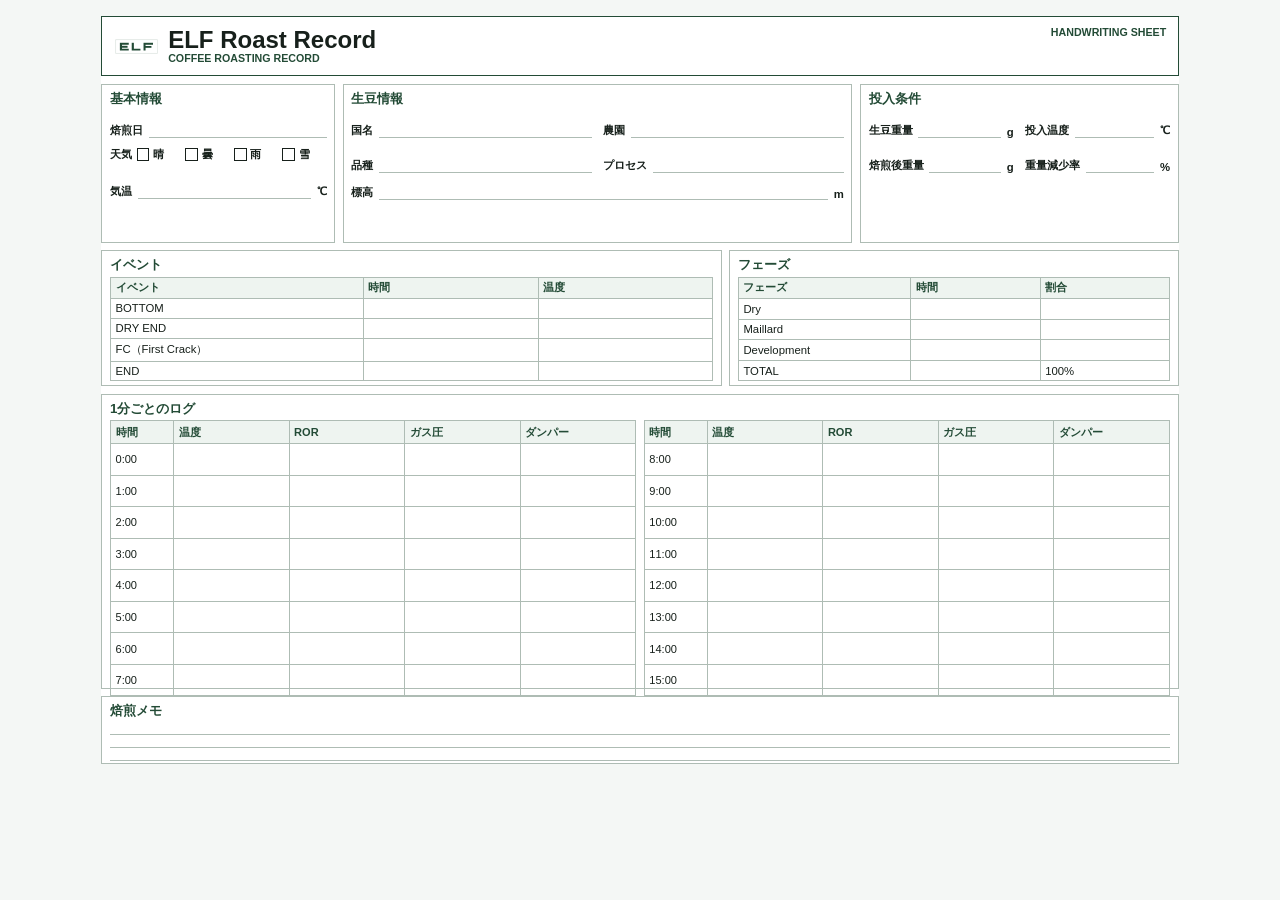
==== handwriting.html @ 0c87f114 "手書き印刷" ====
<!DOCTYPE html>
<html lang="ja">
<head>
  <meta charset="UTF-8">
  <meta name="viewport" content="width=device-width, initial-scale=1.0">
  <meta name="description" content="ELF COFFEE ROASTERS の手書き焙煎記録用紙">
  <title>ELF Roast Record Handwriting Sheet</title>
  <link rel="stylesheet" href="./handwriting.css">
</head>
<body>
  <main class="sheet" aria-label="ELF Roast Record 手書き用紙">
    <header class="sheet-header">
      <div class="brand">
        <img src="./logo.png" alt="ELF COFFEE ROASTERS">
        <div>
          <h1>ELF Roast Record</h1>
          <p>COFFEE ROASTING RECORD</p>
        </div>
      </div>
      <p class="sheet-type">HANDWRITING SHEET</p>
    </header>

    <section class="top-grid" aria-label="基本情報・生豆情報・投入条件">
      <div class="panel basic-panel">
        <h2>基本情報</h2>
        <div class="line-field"><span>焙煎日</span><b></b></div>
        <div class="weather-row" aria-label="天気">
          <span>天気</span>
          <label><i></i>晴</label>
          <label><i></i>曇</label>
          <label><i></i>雨</label>
          <label><i></i>雪</label>
        </div>
        <div class="line-field unit"><span>気温</span><b></b><em>℃</em></div>
      </div>

      <div class="panel bean-panel">
        <h2>生豆情報</h2>
        <div class="two-col">
          <div class="line-field"><span>国名</span><b></b></div>
          <div class="line-field"><span>農園</span><b></b></div>
          <div class="line-field"><span>品種</span><b></b></div>
          <div class="line-field"><span>プロセス</span><b></b></div>
        </div>
        <div class="line-field unit"><span>標高</span><b></b><em>m</em></div>
      </div>

      <div class="panel charge-panel">
        <h2>投入条件</h2>
        <div class="two-col">
          <div class="line-field unit"><span>生豆重量</span><b></b><em>g</em></div>
          <div class="line-field unit"><span>投入温度</span><b></b><em>℃</em></div>
          <div class="line-field unit"><span>焙煎後重量</span><b></b><em>g</em></div>
          <div class="line-field unit"><span>重量減少率</span><b></b><em>%</em></div>
        </div>
      </div>
    </section>

    <section class="event-phase-grid" aria-label="イベント・フェーズ">
      <div class="panel">
        <h2>イベント</h2>
        <table class="write-table event-table">
          <thead>
            <tr><th>イベント</th><th>時間</th><th>温度</th></tr>
          </thead>
          <tbody>
            <tr><td>BOTTOM</td><td></td><td></td></tr>
            <tr><td>DRY END</td><td></td><td></td></tr>
            <tr><td>FC（First Crack）</td><td></td><td></td></tr>
            <tr><td>END</td><td></td><td></td></tr>
          </tbody>
        </table>
      </div>

      <div class="panel">
        <h2>フェーズ</h2>
        <table class="write-table phase-table">
          <thead>
            <tr><th>フェーズ</th><th>時間</th><th>割合</th></tr>
          </thead>
          <tbody>
            <tr><td>Dry</td><td></td><td></td></tr>
            <tr><td>Maillard</td><td></td><td></td></tr>
            <tr><td>Development</td><td></td><td></td></tr>
            <tr><td>TOTAL</td><td></td><td>100%</td></tr>
          </tbody>
        </table>
      </div>
    </section>

    <section class="panel log-section" aria-label="1分ごとのログ">
      <h2>1分ごとのログ</h2>
      <div class="log-grid">
        <table class="write-table log-table">
          <thead>
            <tr><th>時間</th><th>温度</th><th>ROR</th><th>ガス圧</th><th>ダンパー</th></tr>
          </thead>
          <tbody>
            <tr><td>0:00</td><td></td><td></td><td></td><td></td></tr>
            <tr><td>1:00</td><td></td><td></td><td></td><td></td></tr>
            <tr><td>2:00</td><td></td><td></td><td></td><td></td></tr>
            <tr><td>3:00</td><td></td><td></td><td></td><td></td></tr>
            <tr><td>4:00</td><td></td><td></td><td></td><td></td></tr>
            <tr><td>5:00</td><td></td><td></td><td></td><td></td></tr>
            <tr><td>6:00</td><td></td><td></td><td></td><td></td></tr>
            <tr><td>7:00</td><td></td><td></td><td></td><td></td></tr>
          </tbody>
        </table>

        <table class="write-table log-table">
          <thead>
            <tr><th>時間</th><th>温度</th><th>ROR</th><th>ガス圧</th><th>ダンパー</th></tr>
          </thead>
          <tbody>
            <tr><td>8:00</td><td></td><td></td><td></td><td></td></tr>
            <tr><td>9:00</td><td></td><td></td><td></td><td></td></tr>
            <tr><td>10:00</td><td></td><td></td><td></td><td></td></tr>
            <tr><td>11:00</td><td></td><td></td><td></td><td></td></tr>
            <tr><td>12:00</td><td></td><td></td><td></td><td></td></tr>
            <tr><td>13:00</td><td></td><td></td><td></td><td></td></tr>
            <tr><td>14:00</td><td></td><td></td><td></td><td></td></tr>
            <tr><td>15:00</td><td></td><td></td><td></td><td></td></tr>
          </tbody>
        </table>
      </div>
    </section>

    <section class="panel memo-section" aria-label="焙煎メモ">
      <h2>焙煎メモ</h2>
      <div class="memo-lines">
        <span></span>
        <span></span>
        <span></span>
      </div>
    </section>
  </main>
</body>
</html>
---- handwriting.css ----
:root {
  --elf-green: #234b36;
  --elf-green-light: #eef4f0;
  --line: #aebcb4;
  --soft-line: #dce5df;
  --text: #17201b;
}

* {
  box-sizing: border-box;
}

html {
  color: var(--text);
  background: #f4f7f5;
  font-family: -apple-system, BlinkMacSystemFont, "Hiragino Sans", "Yu Gothic", "Meiryo", sans-serif;
}

body {
  margin: 0;
  padding: 16px;
}

.sheet {
  width: 285mm;
  height: 198mm;
  margin: 0 auto;
  padding: 0;
  display: grid;
  grid-template-rows: 16mm 42mm 36mm 78mm 18mm;
  gap: 2mm;
  background: #fff;
}

.sheet-header,
.panel {
  border: 1px solid var(--line);
}

.sheet-header {
  display: flex;
  align-items: center;
  justify-content: space-between;
  padding: 2mm 3mm;
  border-color: var(--elf-green);
}

.brand {
  display: flex;
  align-items: center;
  gap: 2.4mm;
}

.brand img {
  width: 12mm;
  height: 12mm;
  object-fit: contain;
}

h1,
h2,
p {
  margin: 0;
}

h1 {
  font-size: 18pt;
  line-height: 1;
}

.brand p,
.sheet-type {
  color: var(--elf-green);
  font-size: 8pt;
  font-weight: 700;
  letter-spacing: 0;
}

.sheet-type {
  align-self: flex-start;
  padding-top: 0.5mm;
}

.top-grid,
.event-phase-grid,
.log-grid {
  display: grid;
  gap: 2mm;
}

.top-grid {
  grid-template-columns: 22fr 48fr 30fr;
}

.event-phase-grid {
  grid-template-columns: 58fr 42fr;
}

.panel {
  min-width: 0;
  padding: 1.8mm 2mm;
}

h2 {
  margin-bottom: 1.4mm;
  color: var(--elf-green);
  font-size: 10pt;
  line-height: 1;
}

.two-col {
  display: grid;
  grid-template-columns: repeat(2, minmax(0, 1fr));
  gap: 2.2mm 3mm;
}

.line-field {
  display: grid;
  grid-template-columns: auto minmax(0, 1fr);
  gap: 1.5mm;
  align-items: end;
  min-height: 7.2mm;
  font-size: 8.5pt;
  font-weight: 700;
}

.line-field b {
  display: block;
  height: 5.2mm;
  border-bottom: 1px solid var(--line);
}

.line-field.unit {
  grid-template-columns: auto minmax(0, 1fr) auto;
}

.line-field em {
  color: var(--text);
  font-style: normal;
  font-weight: 700;
}

.weather-row {
  display: grid;
  grid-template-columns: auto repeat(4, 1fr);
  gap: 1.2mm;
  align-items: center;
  min-height: 9mm;
  font-size: 8.5pt;
  font-weight: 700;
}

.weather-row label {
  display: inline-flex;
  align-items: center;
  gap: 1mm;
}

.weather-row i {
  display: inline-block;
  width: 3.4mm;
  height: 3.4mm;
  border: 1px solid var(--text);
}

.write-table {
  width: 100%;
  height: calc(100% - 4.2mm);
  border-collapse: collapse;
  table-layout: fixed;
  font-size: 8.5pt;
}

.write-table th {
  height: 5.2mm;
  color: var(--elf-green);
  background: var(--elf-green-light);
  font-weight: 700;
}

.write-table th,
.write-table td {
  border: 1px solid var(--line);
  padding: 0.7mm 1.2mm;
  text-align: left;
  vertical-align: middle;
}

.event-table th:first-child,
.event-table td:first-child {
  width: 42%;
}

.phase-table th:first-child,
.phase-table td:first-child {
  width: 40%;
}

.log-section {
  padding-bottom: 2mm;
}

.log-grid {
  grid-template-columns: repeat(2, minmax(0, 1fr));
  height: calc(100% - 4.4mm);
}

.log-table {
  height: 100%;
  font-size: 8.3pt;
}

.log-table th {
  height: 6mm;
}

.log-table tbody tr {
  height: 8.35mm;
}

.log-table th:first-child,
.log-table td:first-child {
  width: 12%;
}

.log-table th:not(:first-child),
.log-table td:not(:first-child) {
  width: 22%;
}

.memo-section {
  padding-bottom: 1.5mm;
}

.memo-lines {
  display: grid;
  grid-template-rows: repeat(3, 1fr);
  height: calc(100% - 4mm);
}

.memo-lines span {
  border-bottom: 1px solid var(--line);
}

@page {
  size: A4 landscape;
  margin: 6mm;
}

@media print {
  html,
  body {
    width: auto;
    height: auto;
    margin: 0;
    padding: 0;
    background: #fff;
  }

  .sheet {
    width: 100%;
    height: 198mm;
    margin: 0;
  }
}
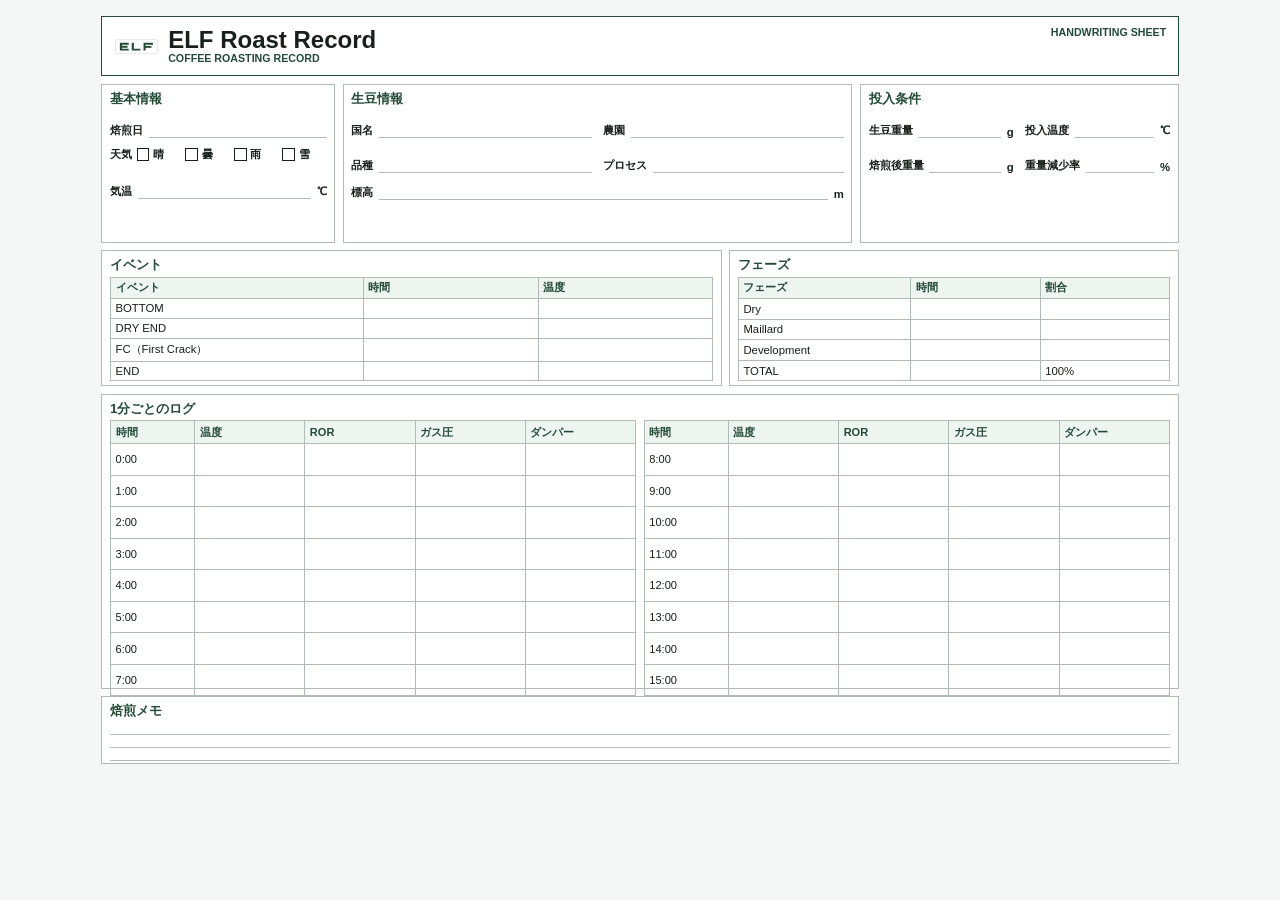
==== commit 13d3428a: "fix: fit handwriting sheet on one landscape page" ====
--- a/handwriting.html
+++ b/handwriting.html
@@ -8,7 +8,7 @@
   <link rel="stylesheet" href="./handwriting.css">
 </head>
 <body>
-  <main class="sheet" aria-label="ELF Roast Record 手書き用紙">
+  <main class="sheet handwriting-sheet handwriting-page" aria-label="ELF Roast Record 手書き用紙">
     <header class="sheet-header">
       <div class="brand">
         <img src="./logo.png" alt="ELF COFFEE ROASTERS">
@@ -92,6 +92,13 @@
       <h2>1分ごとのログ</h2>
       <div class="log-grid">
         <table class="write-table log-table">
+          <colgroup>
+            <col style="width:16%">
+            <col style="width:21%">
+            <col style="width:21%">
+            <col style="width:21%">
+            <col style="width:21%">
+          </colgroup>
           <thead>
             <tr><th>時間</th><th>温度</th><th>ROR</th><th>ガス圧</th><th>ダンパー</th></tr>
           </thead>
@@ -108,6 +115,13 @@
         </table>
 
         <table class="write-table log-table">
+          <colgroup>
+            <col style="width:16%">
+            <col style="width:21%">
+            <col style="width:21%">
+            <col style="width:21%">
+            <col style="width:21%">
+          </colgroup>
           <thead>
             <tr><th>時間</th><th>温度</th><th>ROR</th><th>ガス圧</th><th>ダンパー</th></tr>
           </thead>
--- a/handwriting.css
+++ b/handwriting.css
@@ -203,10 +203,17 @@
 .log-grid {
   grid-template-columns: repeat(2, minmax(0, 1fr));
   height: calc(100% - 4.4mm);
+  width: 100%;
+  min-width: 0;
 }
 
 .log-table {
+  width: 100%;
+  min-width: 0;
+  max-width: 100%;
   height: 100%;
+  overflow: hidden;
+  box-sizing: border-box;
   font-size: 8.3pt;
 }
 
@@ -218,14 +225,11 @@
   height: 8.35mm;
 }
 
-.log-table th:first-child,
-.log-table td:first-child {
-  width: 12%;
-}
-
-.log-table th:not(:first-child),
-.log-table td:not(:first-child) {
-  width: 22%;
+.log-table th,
+.log-table td {
+  min-width: 0;
+  overflow: hidden;
+  box-sizing: border-box;
 }
 
 .memo-section {
@@ -244,22 +248,120 @@
 
 @page {
   size: A4 landscape;
-  margin: 6mm;
+  margin: 5mm;
 }
 
 @media print {
   html,
   body {
-    width: auto;
+    width: 287mm;
+    height: 200mm;
+    margin: 0 !important;
+    padding: 0 !important;
+    overflow: hidden !important;
+    background: #fff;
+  }
+
+  .handwriting-sheet,
+  .handwriting-page {
+    width: 287mm;
+    height: 200mm;
+    max-width: none !important;
+    max-height: 200mm;
+    margin: 0 auto !important;
+    padding: 0 !important;
+    overflow: hidden;
+    box-sizing: border-box;
+    grid-template-rows: 14mm 34mm 34mm 80mm 24mm;
+    gap: 3mm;
+  }
+
+  .sheet-header {
+    padding: 1.5mm 3mm;
+  }
+
+  .brand img {
+    width: 10mm;
+    height: 10mm;
+  }
+
+  h1 {
+    font-size: 17pt;
+  }
+
+  .panel {
+    padding: 1.4mm 1.7mm;
+    overflow: hidden;
+  }
+
+  h2 {
+    margin-bottom: 1mm;
+    font-size: 9.5pt;
+  }
+
+  .line-field {
+    min-height: 6.4mm;
+  }
+
+  .weather-row {
+    min-height: 7.2mm;
+  }
+
+  .event-phase-grid .write-table {
+    height: calc(100% - 3.8mm);
+  }
+
+  .log-section {
+    display: grid;
+    grid-template-rows: auto minmax(0, 1fr);
+    gap: 1mm;
+    padding-bottom: 1.4mm;
+  }
+
+  .log-grid {
+    grid-template-columns: minmax(0, 1fr) minmax(0, 1fr);
+    gap: 4mm;
+    width: 100%;
+    min-width: 0;
     height: auto;
-    margin: 0;
-    padding: 0;
-    background: #fff;
-  }
-
-  .sheet {
+    min-height: 0;
+    overflow: hidden;
+  }
+
+  .log-table {
     width: 100%;
-    height: 198mm;
-    margin: 0;
-  }
-}
+    min-width: 0;
+    max-width: 100%;
+    height: 100%;
+    table-layout: fixed;
+    border-collapse: collapse;
+    overflow: hidden;
+    box-sizing: border-box;
+  }
+
+  .log-table th {
+    height: 6mm;
+  }
+
+  .log-table tbody tr {
+    height: 8.1mm;
+  }
+
+  .log-table th,
+  .log-table td {
+    padding: 0.5mm 0.8mm;
+    min-width: 0;
+    overflow: hidden;
+    box-sizing: border-box;
+  }
+
+  .memo-section {
+    height: 24mm;
+    min-height: 0;
+    padding-bottom: 1.2mm;
+  }
+
+  .memo-lines {
+    height: calc(100% - 3.8mm);
+  }
+}
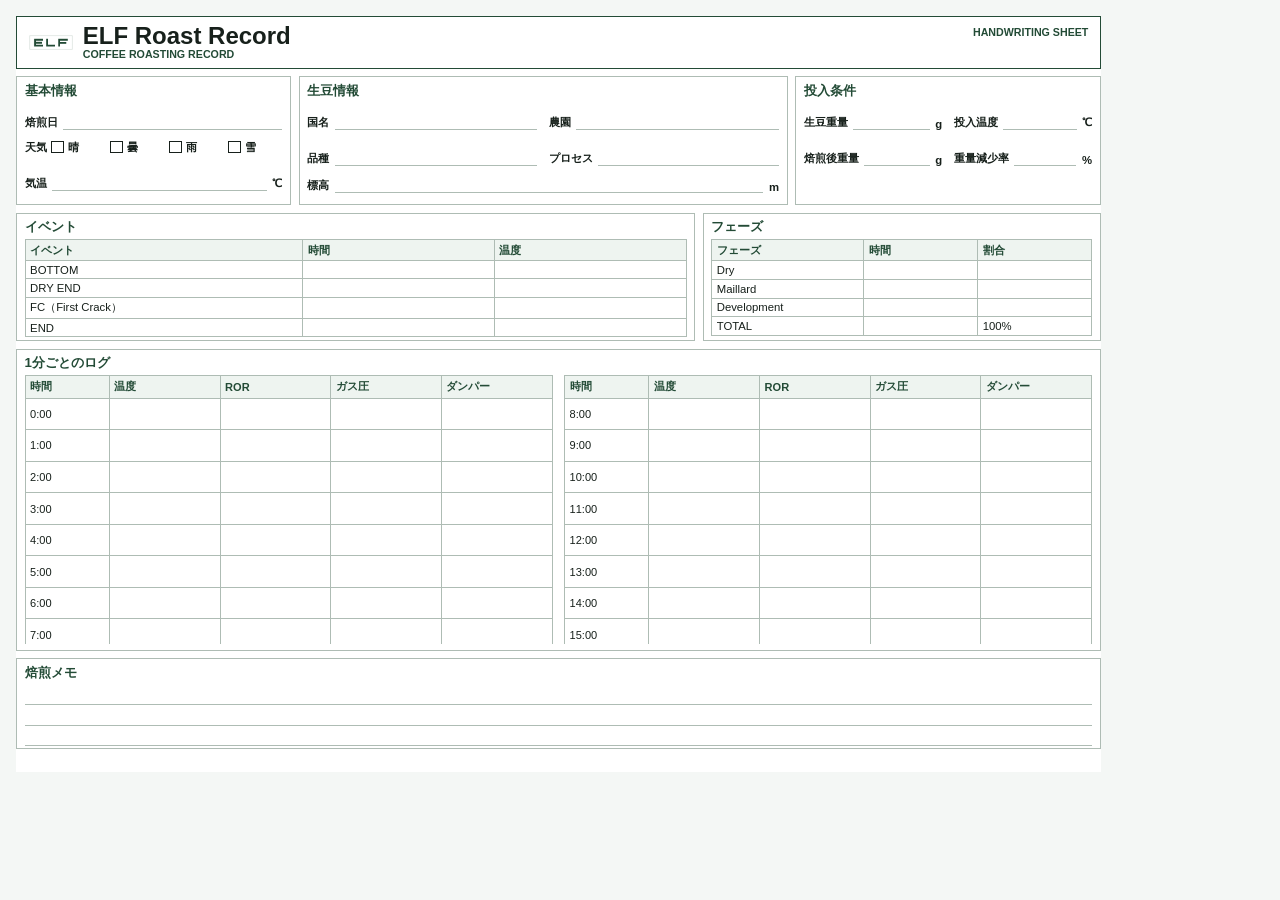
==== commit 56fe85c5: "レイアウト修正" ====
--- a/handwriting.html
+++ b/handwriting.html
@@ -7,18 +7,19 @@
   <title>ELF Roast Record Handwriting Sheet</title>
   <link rel="stylesheet" href="./handwriting.css">
 </head>
-<body>
-  <main class="sheet handwriting-sheet handwriting-page" aria-label="ELF Roast Record 手書き用紙">
-    <header class="sheet-header">
-      <div class="brand">
-        <img src="./logo.png" alt="ELF COFFEE ROASTERS">
-        <div>
-          <h1>ELF Roast Record</h1>
-          <p>COFFEE ROASTING RECORD</p>
+<body class="handwriting-body">
+  <main class="handwriting-preview" aria-label="ELF Roast Record 手書き用紙プレビュー">
+    <div class="sheet handwriting-sheet handwriting-page">
+      <header class="sheet-header">
+        <div class="brand">
+          <img src="./logo.png" alt="ELF COFFEE ROASTERS">
+          <div>
+            <h1>ELF Roast Record</h1>
+            <p>COFFEE ROASTING RECORD</p>
+          </div>
         </div>
-      </div>
-      <p class="sheet-type">HANDWRITING SHEET</p>
-    </header>
+        <p class="sheet-type">HANDWRITING SHEET</p>
+      </header>
 
     <section class="top-grid" aria-label="基本情報・生豆情報・投入条件">
       <div class="panel basic-panel">
@@ -147,6 +148,8 @@
         <span></span>
       </div>
     </section>
+    </div>
   </main>
+  <script src="./handwriting.js"></script>
 </body>
 </html>
--- a/handwriting.css
+++ b/handwriting.css
@@ -18,18 +18,30 @@
 
 body {
   margin: 0;
+  padding: 0;
+  min-width: 0;
+  overflow-x: hidden;
+  background: #f4f7f5;
+}
+
+.handwriting-preview {
+  width: 100%;
+  min-width: 0;
   padding: 16px;
+  overflow: hidden;
+  box-sizing: border-box;
 }
 
 .sheet {
-  width: 285mm;
-  height: 198mm;
-  margin: 0 auto;
+  width: 287mm;
+  height: 200mm;
+  margin: 0;
   padding: 0;
   display: grid;
-  grid-template-rows: 16mm 42mm 36mm 78mm 18mm;
+  grid-template-rows: 14mm 34mm 34mm 80mm 24mm;
   gap: 2mm;
   background: #fff;
+  transform-origin: top left;
 }
 
 .sheet-header,
@@ -89,16 +101,22 @@
 }
 
 .top-grid {
-  grid-template-columns: 22fr 48fr 30fr;
+  grid-template-columns: minmax(0, 0.9fr) minmax(0, 1.6fr) minmax(0, 1fr);
+  width: 100%;
+  min-width: 0;
 }
 
 .event-phase-grid {
-  grid-template-columns: 58fr 42fr;
+  grid-template-columns: minmax(0, 1.45fr) minmax(0, 0.85fr);
+  width: 100%;
+  min-width: 0;
 }
 
 .panel {
   min-width: 0;
+  max-width: 100%;
   padding: 1.8mm 2mm;
+  overflow: hidden;
 }
 
 h2 {
@@ -201,10 +219,13 @@
 }
 
 .log-grid {
-  grid-template-columns: repeat(2, minmax(0, 1fr));
+  grid-template-columns: minmax(0, 1fr) minmax(0, 1fr);
+  gap: 3mm;
   height: calc(100% - 4.4mm);
   width: 100%;
   min-width: 0;
+  box-sizing: border-box;
+  overflow: hidden;
 }
 
 .log-table {
@@ -254,25 +275,37 @@
 @media print {
   html,
   body {
-    width: 287mm;
-    height: 200mm;
+    width: auto !important;
+    height: auto !important;
+    min-width: 0 !important;
+    min-height: 0 !important;
     margin: 0 !important;
     padding: 0 !important;
-    overflow: hidden !important;
-    background: #fff;
+    overflow: visible !important;
+    background: #fff !important;
+  }
+
+  .handwriting-preview {
+    width: auto !important;
+    height: auto !important;
+    margin: 0 !important;
+    padding: 0 !important;
+    overflow: visible !important;
   }
 
   .handwriting-sheet,
   .handwriting-page {
-    width: 287mm;
-    height: 200mm;
-    max-width: none !important;
-    max-height: 200mm;
+    width: 284mm !important;
+    height: 196mm !important;
+    max-width: 284mm !important;
+    max-height: 196mm !important;
     margin: 0 auto !important;
     padding: 0 !important;
-    overflow: hidden;
-    box-sizing: border-box;
-    grid-template-rows: 14mm 34mm 34mm 80mm 24mm;
+    overflow: hidden !important;
+    box-sizing: border-box !important;
+    transform: none !important;
+    transform-origin: initial !important;
+    grid-template-rows: 14mm 34mm 34mm 78mm 24mm;
     gap: 3mm;
   }
 
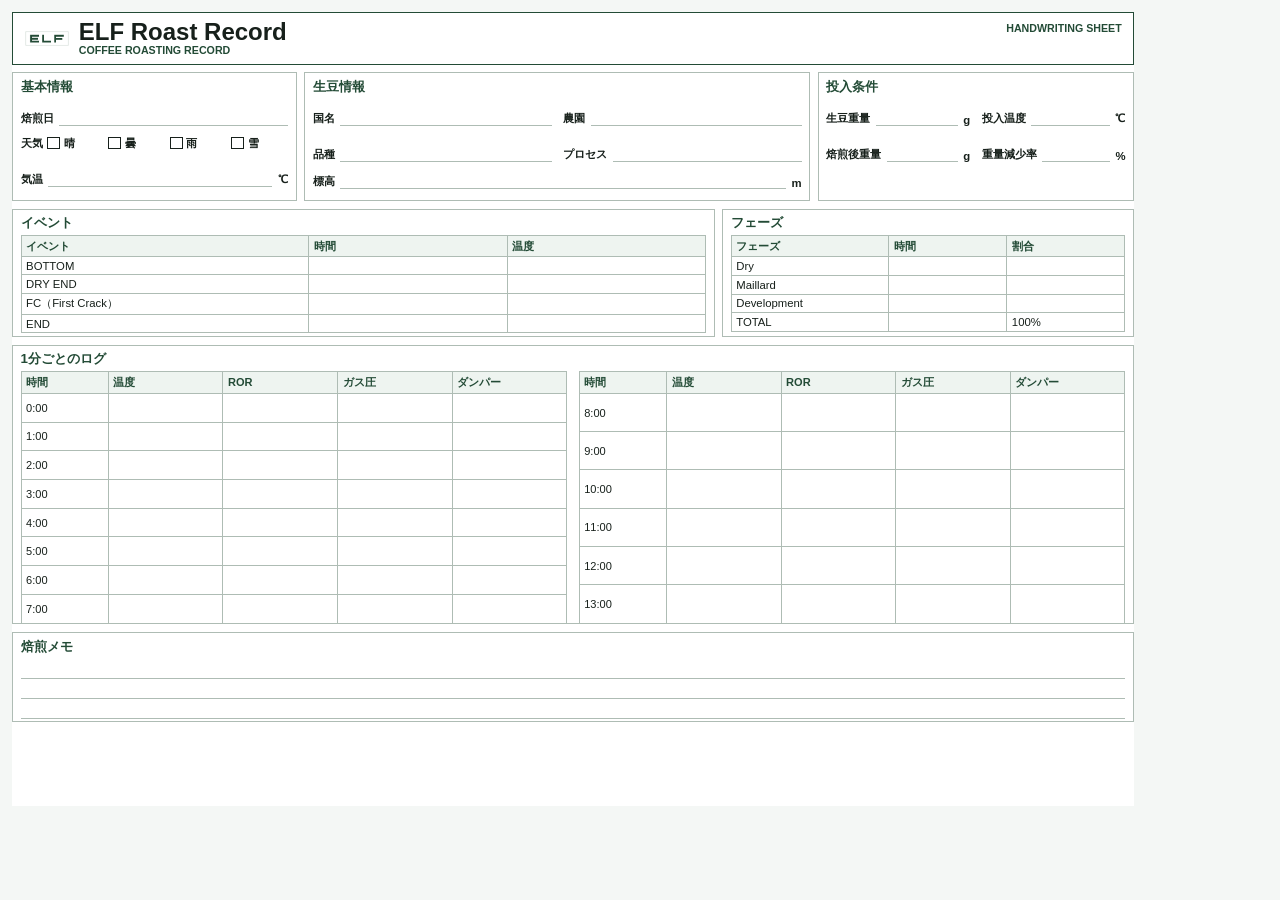
==== commit e83a591a: "fix: finalize Safari handwriting preview and print" ====
--- a/handwriting.html
+++ b/handwriting.html
@@ -9,7 +9,8 @@
 </head>
 <body class="handwriting-body">
   <main class="handwriting-preview" aria-label="ELF Roast Record 手書き用紙プレビュー">
-    <div class="sheet handwriting-sheet handwriting-page">
+    <div class="handwriting-stage">
+    <article class="sheet handwriting-sheet handwriting-page">
       <header class="sheet-header">
         <div class="brand">
           <img src="./logo.png" alt="ELF COFFEE ROASTERS">
@@ -133,8 +134,6 @@
             <tr><td>11:00</td><td></td><td></td><td></td><td></td></tr>
             <tr><td>12:00</td><td></td><td></td><td></td><td></td></tr>
             <tr><td>13:00</td><td></td><td></td><td></td><td></td></tr>
-            <tr><td>14:00</td><td></td><td></td><td></td><td></td></tr>
-            <tr><td>15:00</td><td></td><td></td><td></td><td></td></tr>
           </tbody>
         </table>
       </div>
@@ -148,6 +147,7 @@
         <span></span>
       </div>
     </section>
+    </article>
     </div>
   </main>
   <script src="./handwriting.js"></script>
--- a/handwriting.css
+++ b/handwriting.css
@@ -18,6 +18,7 @@
 
 body {
   margin: 0;
+  width: 100%;
   padding: 0;
   min-width: 0;
   overflow-x: hidden;
@@ -26,19 +27,28 @@
 
 .handwriting-preview {
   width: 100%;
-  min-width: 0;
-  padding: 16px;
+  max-width: 100vw;
+  min-width: 0;
+  padding: 12px;
+  overflow: hidden;
+  box-sizing: border-box;
+}
+
+.handwriting-stage {
+  position: relative;
+  width: 100%;
+  min-width: 0;
   overflow: hidden;
   box-sizing: border-box;
 }
 
 .sheet {
-  width: 287mm;
-  height: 200mm;
+  width: 1122px;
+  height: 794px;
   margin: 0;
   padding: 0;
   display: grid;
-  grid-template-rows: 14mm 34mm 34mm 80mm 24mm;
+  grid-template-rows: 14mm 34mm 34mm 74mm 24mm;
   gap: 2mm;
   background: #fff;
   transform-origin: top left;
@@ -221,7 +231,7 @@
 .log-grid {
   grid-template-columns: minmax(0, 1fr) minmax(0, 1fr);
   gap: 3mm;
-  height: calc(100% - 4.4mm);
+  height: auto;
   width: 100%;
   min-width: 0;
   box-sizing: border-box;
@@ -232,18 +242,18 @@
   width: 100%;
   min-width: 0;
   max-width: 100%;
-  height: 100%;
+  height: auto;
   overflow: hidden;
   box-sizing: border-box;
   font-size: 8.3pt;
 }
 
 .log-table th {
-  height: 6mm;
+  height: 5.8mm;
 }
 
 .log-table tbody tr {
-  height: 8.35mm;
+  height: 7.6mm;
 }
 
 .log-table th,
@@ -285,7 +295,8 @@
     background: #fff !important;
   }
 
-  .handwriting-preview {
+  .handwriting-preview,
+  .handwriting-stage {
     width: auto !important;
     height: auto !important;
     margin: 0 !important;
@@ -295,18 +306,20 @@
 
   .handwriting-sheet,
   .handwriting-page {
-    width: 284mm !important;
-    height: 196mm !important;
-    max-width: 284mm !important;
-    max-height: 196mm !important;
+    width: 282mm !important;
+    height: 193mm !important;
+    max-width: 282mm !important;
+    max-height: 193mm !important;
+    min-width: 0 !important;
+    min-height: 0 !important;
     margin: 0 auto !important;
     padding: 0 !important;
     overflow: hidden !important;
     box-sizing: border-box !important;
     transform: none !important;
     transform-origin: initial !important;
-    grid-template-rows: 14mm 34mm 34mm 78mm 24mm;
-    gap: 3mm;
+    grid-template-rows: 14mm 34mm 34mm 76mm 18mm;
+    gap: 2mm;
   }
 
   .sheet-header {
@@ -365,7 +378,7 @@
     width: 100%;
     min-width: 0;
     max-width: 100%;
-    height: 100%;
+    height: auto;
     table-layout: fixed;
     border-collapse: collapse;
     overflow: hidden;
@@ -373,11 +386,11 @@
   }
 
   .log-table th {
-    height: 6mm;
+    height: 5.4mm;
   }
 
   .log-table tbody tr {
-    height: 8.1mm;
+    height: 7.2mm;
   }
 
   .log-table th,
@@ -389,12 +402,55 @@
   }
 
   .memo-section {
-    height: 24mm;
-    min-height: 0;
-    padding-bottom: 1.2mm;
+    height: 18mm !important;
+    min-height: 0 !important;
+    margin-bottom: 0 !important;
+    padding-bottom: 0 !important;
+    break-inside: auto !important;
+    page-break-inside: auto !important;
   }
 
   .memo-lines {
-    height: calc(100% - 3.8mm);
-  }
-}
+    height: 12mm !important;
+    margin-bottom: 0 !important;
+    padding-bottom: 0 !important;
+  }
+
+  .memo-lines > :last-child {
+    margin-bottom: 0 !important;
+  }
+
+  .handwriting-sheet > :last-child {
+    margin-bottom: 0 !important;
+    padding-bottom: 0 !important;
+    break-after: auto !important;
+    page-break-after: auto !important;
+  }
+}
+
+@supports (-webkit-touch-callout: none) {
+  @media print {
+    .handwriting-sheet,
+    .handwriting-page {
+      width: 279mm !important;
+      height: 190mm !important;
+      max-width: 279mm !important;
+      max-height: 190mm !important;
+      grid-template-rows: 14mm 34mm 34mm 74mm 15mm;
+      gap: 1mm !important;
+    }
+
+    .memo-section {
+      height: 15mm !important;
+      margin-bottom: 0 !important;
+      padding-bottom: 0 !important;
+    }
+
+    .memo-lines,
+    .memo-lines > :last-child,
+    .handwriting-sheet > :last-child {
+      margin-bottom: 0 !important;
+      padding-bottom: 0 !important;
+    }
+  }
+}
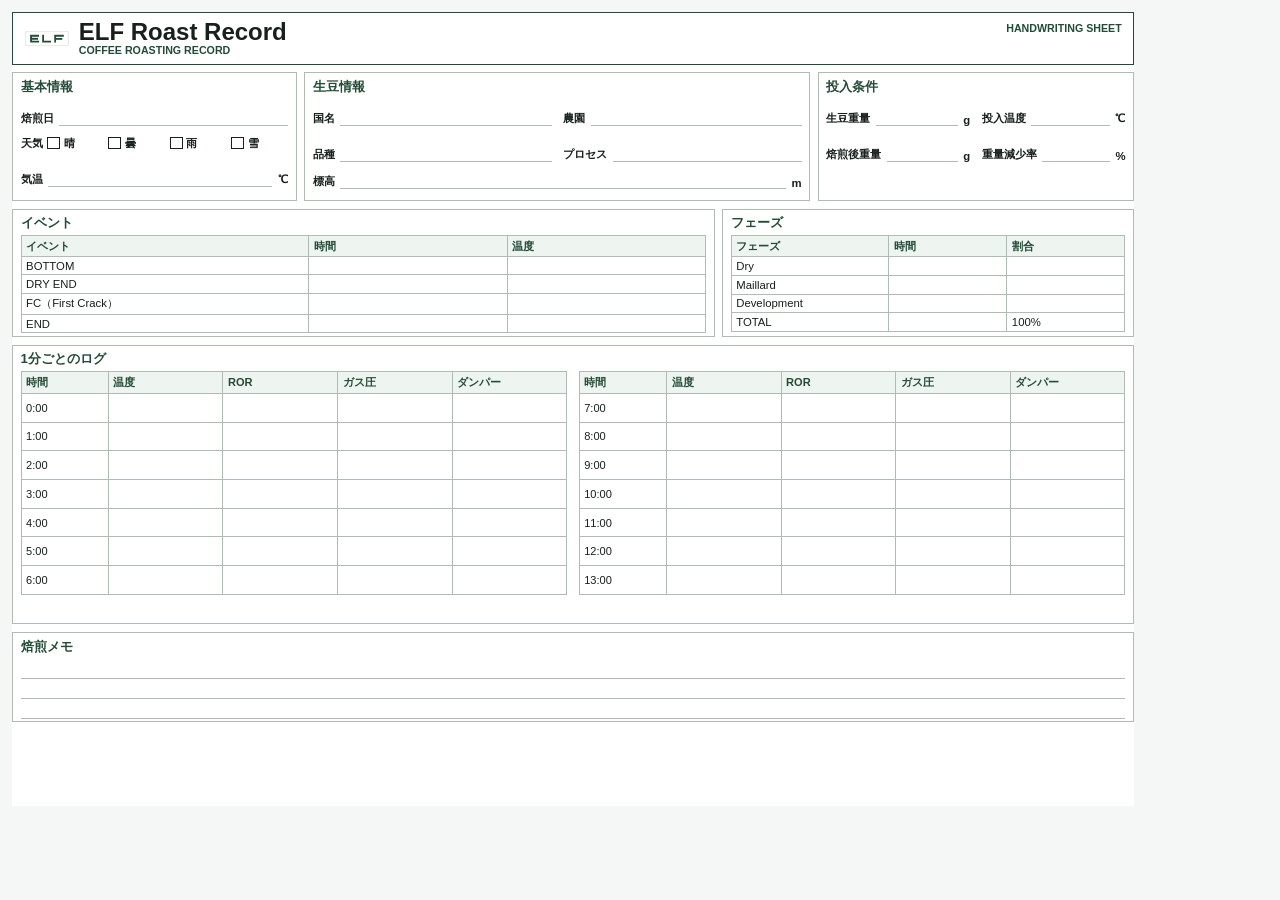
==== commit 5b095f12: "log桁変更" ====
--- a/handwriting.html
+++ b/handwriting.html
@@ -112,7 +112,6 @@
             <tr><td>4:00</td><td></td><td></td><td></td><td></td></tr>
             <tr><td>5:00</td><td></td><td></td><td></td><td></td></tr>
             <tr><td>6:00</td><td></td><td></td><td></td><td></td></tr>
-            <tr><td>7:00</td><td></td><td></td><td></td><td></td></tr>
           </tbody>
         </table>
 
@@ -128,6 +127,7 @@
             <tr><th>時間</th><th>温度</th><th>ROR</th><th>ガス圧</th><th>ダンパー</th></tr>
           </thead>
           <tbody>
+            <tr><td>7:00</td><td></td><td></td><td></td><td></td></tr>
             <tr><td>8:00</td><td></td><td></td><td></td><td></td></tr>
             <tr><td>9:00</td><td></td><td></td><td></td><td></td></tr>
             <tr><td>10:00</td><td></td><td></td><td></td><td></td></tr>
--- a/handwriting.css
+++ b/handwriting.css
@@ -242,7 +242,7 @@
   width: 100%;
   min-width: 0;
   max-width: 100%;
-  height: auto;
+  height: 59mm;
   overflow: hidden;
   box-sizing: border-box;
   font-size: 8.3pt;
@@ -378,7 +378,7 @@
     width: 100%;
     min-width: 0;
     max-width: 100%;
-    height: auto;
+    height: 56mm;
     table-layout: fixed;
     border-collapse: collapse;
     overflow: hidden;
